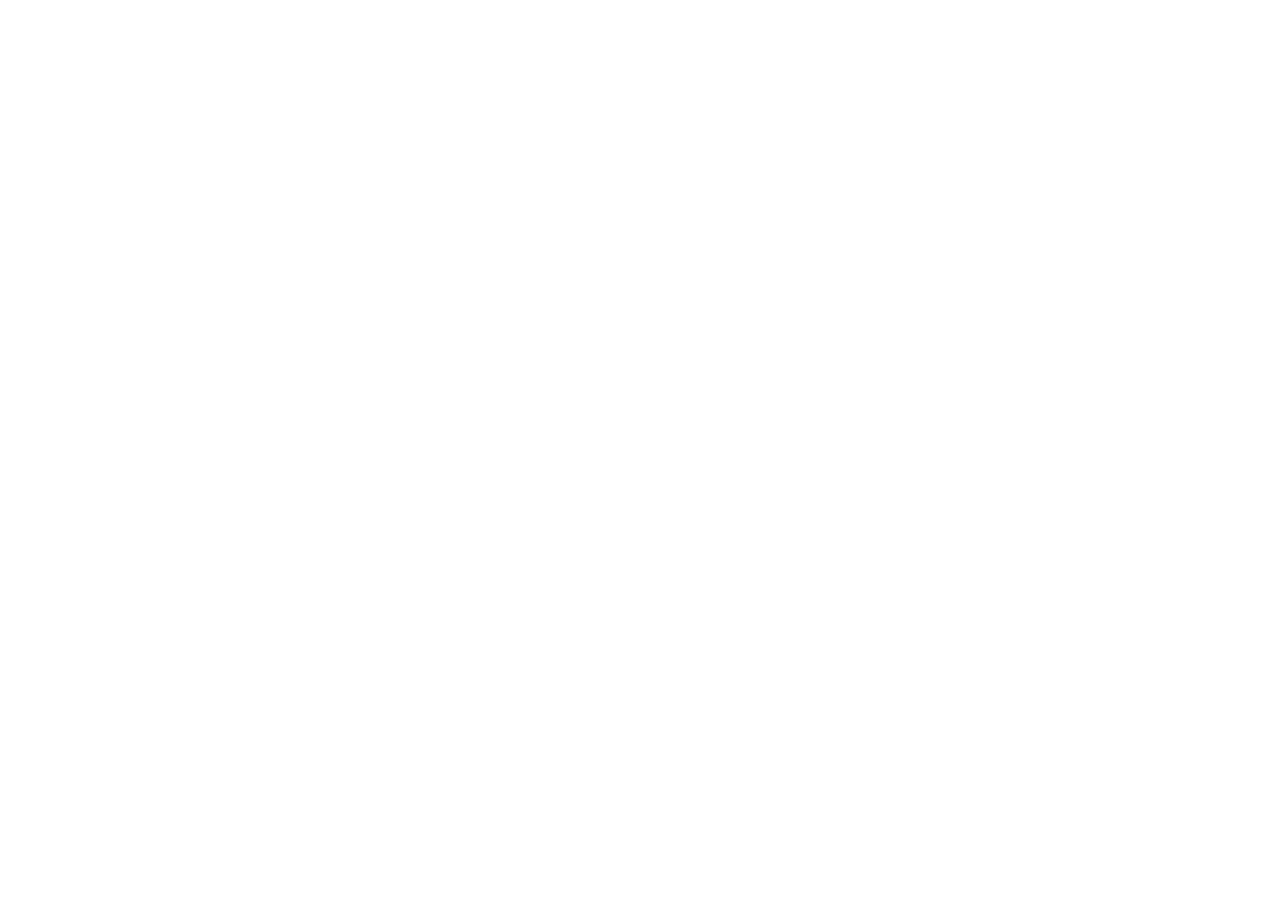
==== index.html @ 70bc3337 "I added a template to my index file" ====
<!DOCTYPE html>
<html lang="en">
<head>
    <meta charset="UTF-8">
    <meta http-equiv="X-UA-Compatible" content="IE=edge">
    <meta name="viewport" content="width=device-width, initial-scale=1.0">
    <title>Document</title>
</head>
<body>
    
</body>
</html>
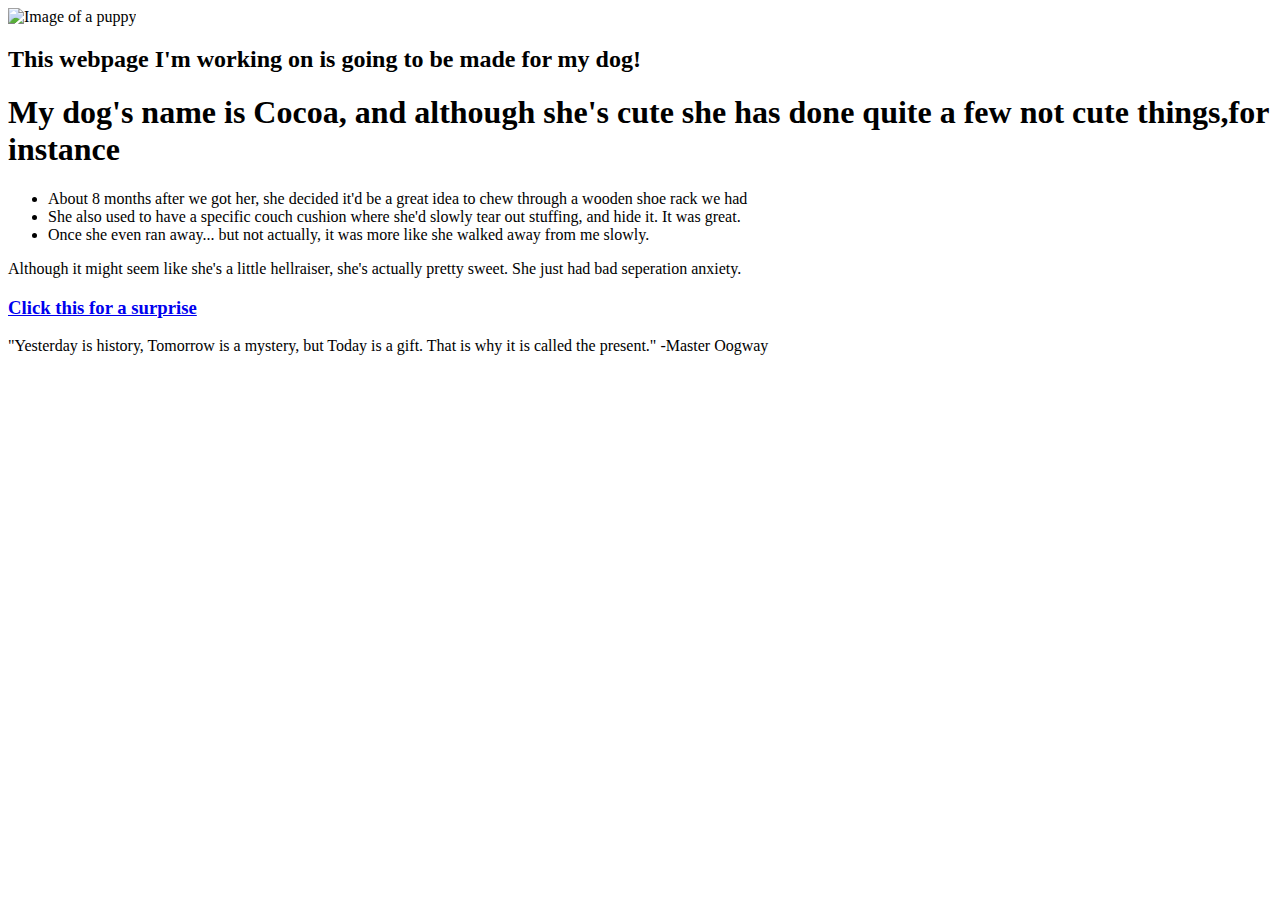
==== commit ab11d1e2: "I added a a couple images and a few descriptions to my web page" ====
--- a/index.html
+++ b/index.html
@@ -1,12 +1,39 @@
 <!DOCTYPE html>
 <html lang="en">
+
 <head>
     <meta charset="UTF-8">
     <meta http-equiv="X-UA-Compatible" content="IE=edge">
     <meta name="viewport" content="width=device-width, initial-scale=1.0">
-    <title>Document</title>
+    <title>A webpage about my dog</title>
 </head>
+
 <body>
-    
+    <header>
+        <img src="imgs/Cocoa 1.jpg" alt="Image of a puppy" width="300">
+        <h2> This webpage I'm working on is going to be made for my dog!</h2>
+        <!-- Hi! thanks for reading through my code, here is where I inserted the image of my dog-->
+    </header>
+    <main>
+        <!--Here I list off the worst things my dog has done in recent memory, she's only 3 but there's a lot more things I could name-->
+        <h1>My dog's name is Cocoa, and although she's cute she has done quite a few not cute things,for instance
+        </h1>
+        <ul>
+            <li>About 8 months after we got her, she decided it'd be a great idea to chew through a wooden shoe rack we
+                had</li>
+            <li>She also used to have a specific couch cushion where she'd slowly tear out stuffing, and hide it. It was
+                great.</li>
+            <li>Once she even ran away... but not actually, it was more like she walked away from me slowly.</li>
+        </ul>
+        <p> Although it might seem like she's a little hellraiser, she's actually pretty sweet. She just had bad
+            seperation anxiety.</p>
+    </main>
+    <footer>
+        <h3><a href="hi.html">Click this for a surprise</a></h3>
+        &quot;Yesterday is history, Tomorrow is a mystery, but Today is a gift. That is why it is called the
+        present.&quot;
+        -Master Oogway
+    </footer>
 </body>
+
 </html>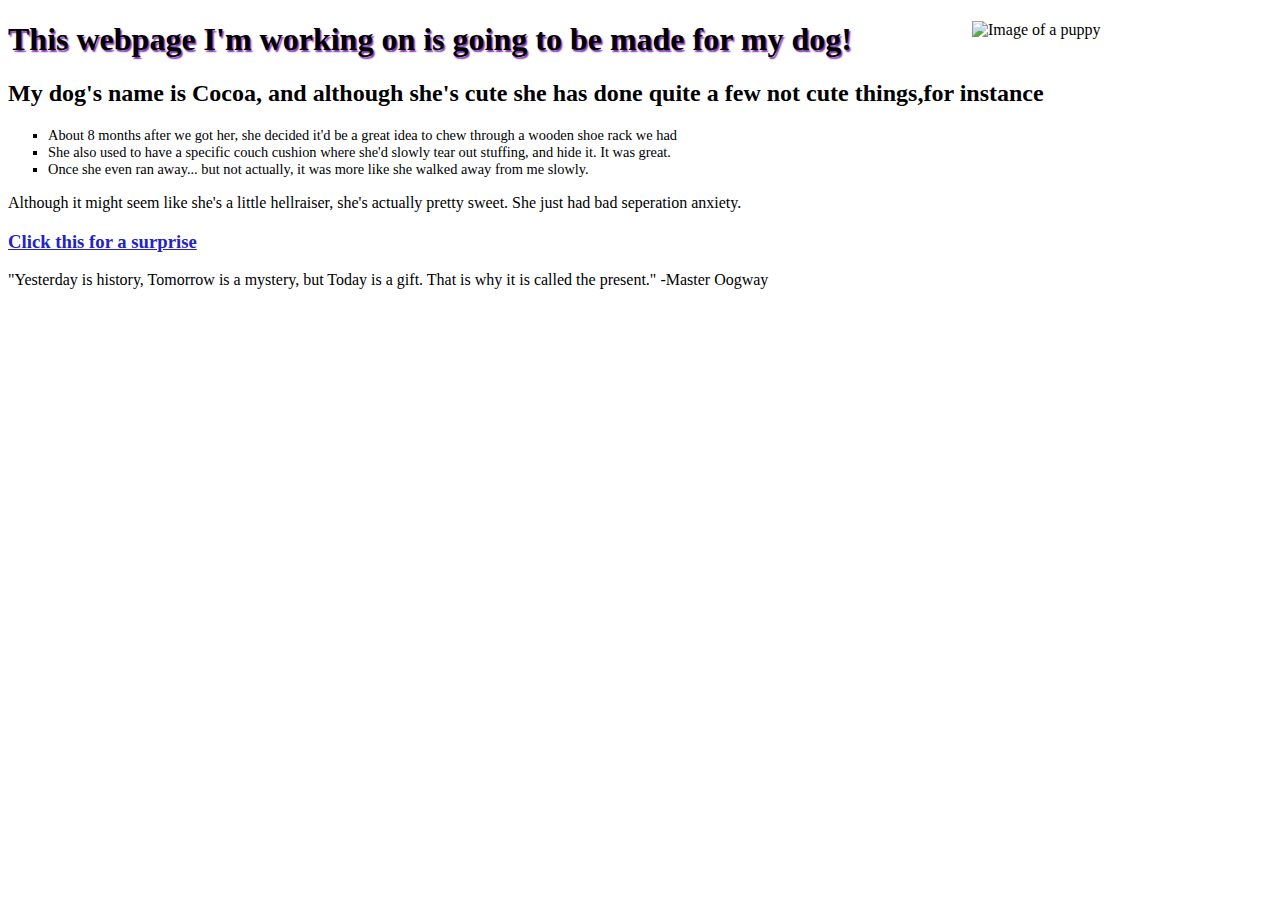
==== commit b3ac3df9: "added a css style sheet, played with it a bit" ====
--- a/index.html
+++ b/index.html
@@ -5,20 +5,20 @@
     <meta charset="UTF-8">
     <meta http-equiv="X-UA-Compatible" content="IE=edge">
     <meta name="viewport" content="width=device-width, initial-scale=1.0">
-    <title>A webpage about my dog</title>
+    <link rel="stylesheet" href="Styles.css"><title>A webpage about my dog</title> 
 </head>
 
 <body>
     <header>
         <img src="imgs/Cocoa 1.jpg" alt="Image of a puppy" width="300">
-        <h2> This webpage I'm working on is going to be made for my dog!</h2>
+        <h1>This webpage I'm working on is going to be made for my dog!</h1>
         <!-- Hi! thanks for reading through my code, here is where I inserted the image of my dog-->
     </header>
     <main>
         <!--Here I list off the worst things my dog has done in recent memory, she's only 3 but there's a lot more things I could name-->
-        <h1>My dog's name is Cocoa, and although she's cute she has done quite a few not cute things,for instance
-        </h1>
-        <ul>
+        <h2>My dog's name is Cocoa, and although she's cute she has done quite a few not cute things,for instance
+        </h2>
+        <ul class="dog">
             <li>About 8 months after we got her, she decided it'd be a great idea to chew through a wooden shoe rack we
                 had</li>
             <li>She also used to have a specific couch cushion where she'd slowly tear out stuffing, and hide it. It was
--- a/Styles.css
+++ b/Styles.css
@@ -0,0 +1,23 @@
+:root { 
+    --global-color-1: #7d31ac;
+}
+
+header img {
+   float: right;
+}
+/* This is kind of hard on the eyes, might have to change this later */
+h1 {text-shadow: 1.5px 1.5px 1.5px var(--global-color-1);}
+
+main li {
+    font-size: 90%;
+}
+ul.dog{
+    list-style-type:  square;
+}
+
+a:link {
+    color:rgb(35, 35, 196)
+}
+a:hover, a:focus {
+    color:rgb(191, 14, 135)
+}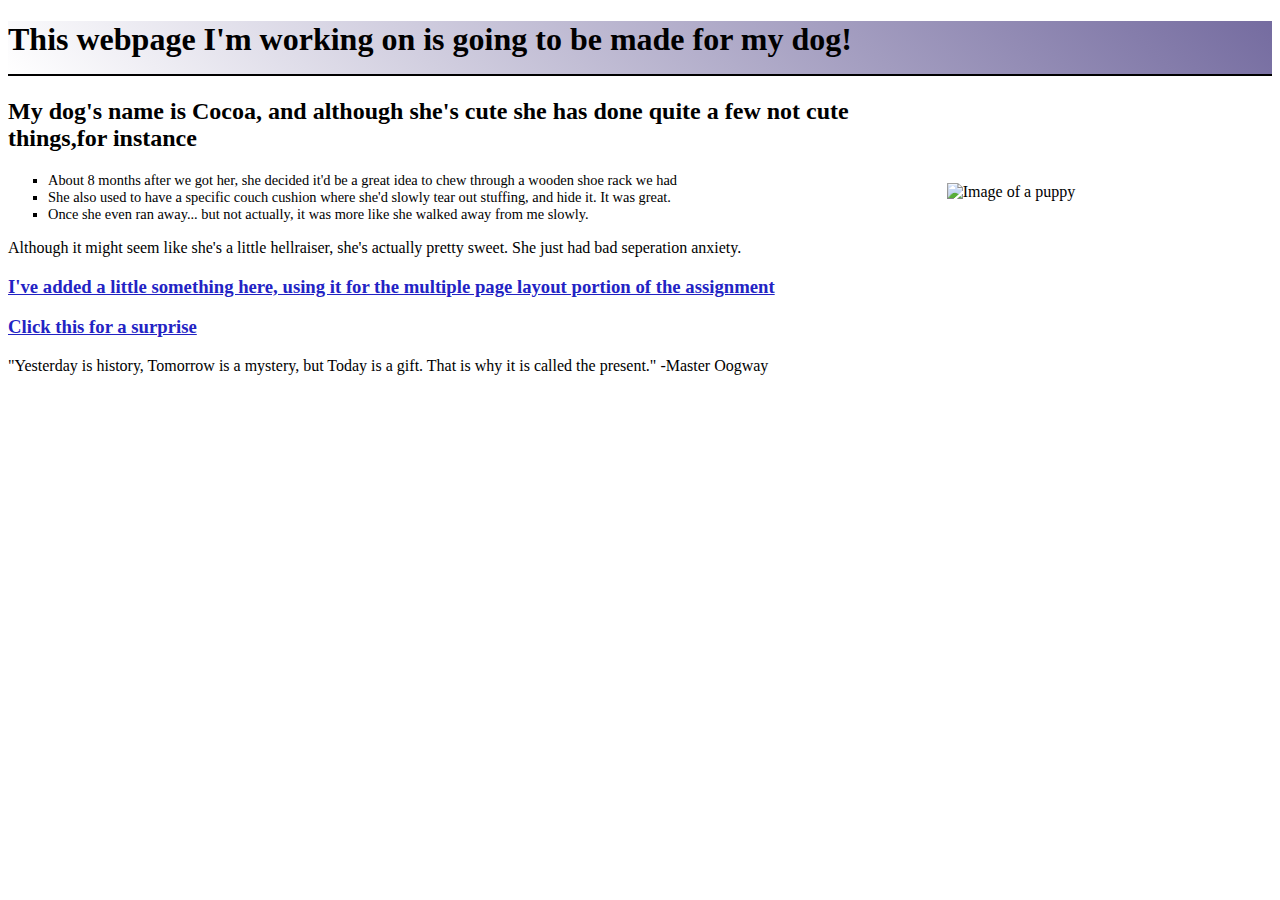
==== commit 2f61ed59: "I'm going to be desperately trying to catch up, sorry for the influx of assignments" ====
--- a/index.html
+++ b/index.html
@@ -16,8 +16,7 @@
     </header>
     <main>
         <!--Here I list off the worst things my dog has done in recent memory, she's only 3 but there's a lot more things I could name-->
-        <h2>My dog's name is Cocoa, and although she's cute she has done quite a few not cute things,for instance
-        </h2>
+        <h2>My dog's name is Cocoa, and although she's cute she has done quite a few not cute things,for instance</h2>
         <ul class="dog">
             <li>About 8 months after we got her, she decided it'd be a great idea to chew through a wooden shoe rack we
                 had</li>
@@ -29,6 +28,7 @@
             seperation anxiety.</p>
     </main>
     <footer>
+        <h3><a href="newpagefun.html">I've added a little something here, using it for the multiple page layout portion of the assignment</a></h3>
         <h3><a href="hi.html">Click this for a surprise</a></h3>
         &quot;Yesterday is history, Tomorrow is a mystery, but Today is a gift. That is why it is called the
         present.&quot;
--- a/Styles.css
+++ b/Styles.css
@@ -1,12 +1,21 @@
 :root { 
     --global-color-1: #7d31ac;
 }
+header h1{
+    background-image: linear-gradient(45deg, rgb(255, 255, 255) 0%, rgb(117, 108, 160));
+    padding:0 0 .5em 0;
+    border-bottom: 2px solid rgb(0, 0, 0)
+}
+header img {
+    float: right;
+    padding-top: 8.5em;
+    margin: 2%;
+}
+#
 
-header img {
-   float: right;
+/* This is kind of hard on the eyes, might have to change this later */
+h1 {text-shadow: 1.5px 1.5px 1.5px var(--global-color-1);
 }
-/* This is kind of hard on the eyes, might have to change this later */
-h1 {text-shadow: 1.5px 1.5px 1.5px var(--global-color-1);}
 
 main li {
     font-size: 90%;
